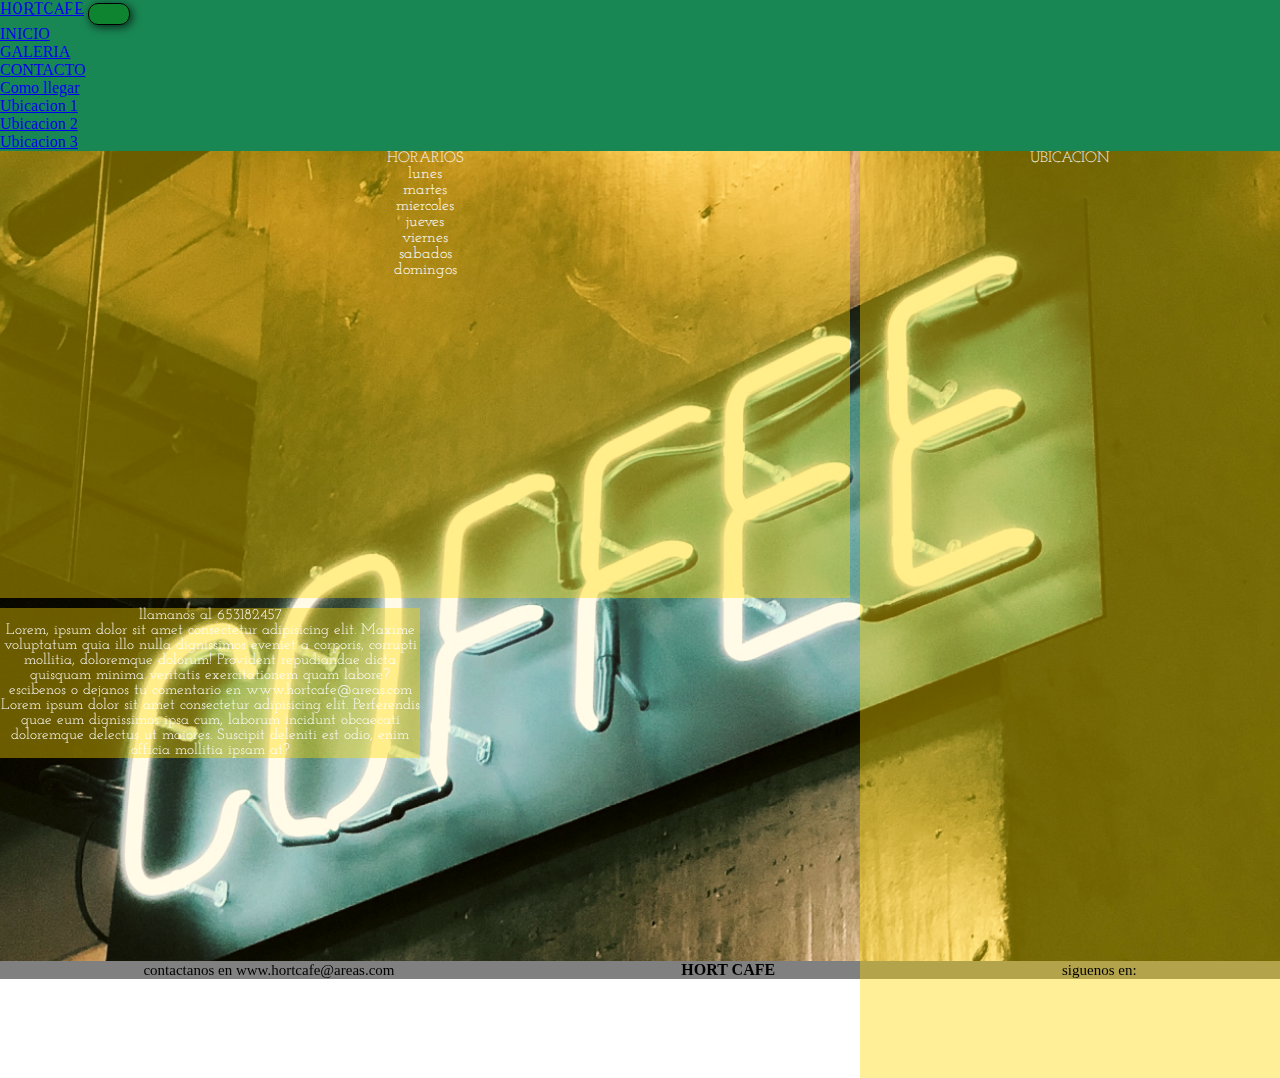
==== pages/contacto.html @ 519ebb7f "cambios en css y html" ====
<!DOCTYPE html>
<html lang="en">
<head>
    <meta charset="UTF-8">
    <meta http-equiv="X-UA-Compatible" content="IE=edge">
    <meta name="viewport" content="width=device-width, initial-scale=1.0">
    <title>Contacto</title>
    <link rel="stylesheet" href="../css/style.css">
    <link href="https://cdn.jsdelivr.net/npm/bootstrap@5.3.0-alpha2/dist/css/bootstrap.min.css" rel="stylesheet" integrity="sha384-aFq/bzH65dt+w6FI2ooMVUpc+21e0SRygnTpmBvdBgSdnuTN7QbdgL+OapgHtvPp" crossorigin="anonymous">
    <link rel="preconnect" href="https://fonts.googleapis.com">
<link rel="preconnect" href="https://fonts.gstatic.com" crossorigin>
<link href="https://fonts.googleapis.com/css2?family=Modern+Antiqua&display=swap" rel="stylesheet">

<link href="https://fonts.googleapis.com/css2?family=Josefin+Slab:ital,wght@1,300&display=swap" rel="stylesheet">
</head>
<body>
    <header>
        <nav class="navbar navbar-expand-lg"style="background-color: #198754">
            <div class="container-fluid">
                <a class="navbar-brand" href="#">HORTCAFE</a>
                <button class="navbar-toggler" type="button" data-bs-toggle="collapse" data-bs-target="#navbarNavDropdown" aria-controls="navbarNavDropdown" aria-expanded="false" aria-label="Toggle navigation">
                    <span class="navbar-toggler-icon"></span>
                </button>
                <div class="collapse navbar-collapse" id="navbarNavDropdown">
                    <ul class="navbar-nav">
                    <li class="nav-item">
                        <a class="nav-link active" aria-current="page" href="../index.html">INICIO</a>
                    </li>
                    <li class="nav-item">
                        <a class="nav-link" href="#">GALERIA</a>
                    </li>
                    <li class="nav-item">
                        <a class="nav-link" href="../pages/contacto.html">CONTACTO</a>
                    </li>
                    <li class="nav-item dropdown">
                        <a class="nav-link dropdown-toggle" href="#" role="button" data-bs-toggle="dropdown" aria-expanded="false">
                            Como llegar
                        </a>
                        <ul class="dropdown-menu">
                            <li><a class="dropdown-item" href="#">Ubicacion 1</a></li>
                            <li><a class="dropdown-item" href="#">Ubicacion 2</a></li>
                            <li><a class="dropdown-item" href="#">Ubicacion 3</a></li>
                        </ul>
                            </li>
                        </ul>
                    </div>
                </div>
            </nav>
    </header>
    <main>
        <div class="conteiner-contacto">
            <div class="conteiner-horario">
                <p>HORARIOS</p>
                <ul>
                    <li>lunes</li>
                    <li>martes</li>
                    <li>miercoles</li>
                    <li>jueves</li>
                    <li>viernes</li>
                    <li>sabados</li>
                    <li>domingos</li>
                </ul>
            </div>
            <div class="conteiner-ubicacion">
                <p>UBICACION</p>
                <iframe src="https://www.google.com/maps/embed?pb=!1m14!1m12!1m3!1d6913.74343105728!2d-0.33170040865860945!3d39.475596526477396!2m3!1f0!2f0!3f0!3m2!1i1024!2i768!4f13.1!5e0!3m2!1ses!2ses!4v1680624230466!5m2!1ses!2ses" width="300" height="300" style="border:0;" allowfullscreen="" loading="lazy" referrerpolicy="no-referrer-when-downgrade"></iframe>
                <iframe src="https://www.google.com/maps/embed?pb=!1m10!1m8!1m3!1d3662.2056957269187!2d-0.35916655908785117!3d39.479818005970365!3m2!1i1024!2i768!4f13.1!5e0!3m2!1ses!2ses!4v1680624394784!5m2!1ses!2ses" width="300" height="300" style="border:0;" allowfullscreen="" loading="lazy" referrerpolicy="no-referrer-when-downgrade"></iframe>
                <iframe src="https://www.google.com/maps/embed?pb=!1m10!1m8!1m3!1d5179.934311335769!2d-0.3737995205115753!3d39.46916223136735!3m2!1i1024!2i768!4f13.1!5e0!3m2!1ses!2ses!4v1680624427639!5m2!1ses!2ses" width="300" height="300" style="border:0;" allowfullscreen="" loading="lazy" referrerpolicy="no-referrer-when-downgrade"></iframe>
            </div>
            <div>
                <div class="conteiner-llamanos">
                    <p>llamanos al 653182457</p>
                    <p>Lorem, ipsum dolor sit amet consectetur adipisicing elit. Maxime voluptatum quia illo nulla dignissimos eveniet a corporis, corrupti mollitia, doloremque dolorum! Provident repudiandae dicta quisquam minima veritatis exercitationem quam labore?</p>
                </div>
                <div class="conteiner-escribenos">
                    <p>escibenos o dejanos tu comentario en www.hortcafe@areas.com</p>
                    <p>Lorem ipsum dolor sit amet consectetur adipisicing elit. Perferendis quae eum dignissimos ipsa cum, laborum incidunt obcaecati doloremque delectus ut maiores. Suscipit deleniti est odio, enim officia mollitia ipsam at?</p>
                </div>
            </div>
        </div>    
    </main>
    <footer>
        <p>contactanos en www.hortcafe@areas.com</p>
        <h4>HORT CAFE</h4>
        <div class="conteiner-redes">
            <p>siguenos en:</p>
            <img src="./assets/img/Facebook.png" alt="">
            <img src="./assets/img/Twitter.png" alt="">
            <img src="./assets/img/Instagram.png" alt="">
        </div>
    </footer>
    <script src="https://cdn.jsdelivr.net/npm/bootstrap@5.3.0-alpha2/dist/js/bootstrap.bundle.min.js" integrity="sha384-qKXV1j0HvMUeCBQ+QVp7JcfGl760yU08IQ+GpUo5hlbpg51QRiuqHAJz8+BrxE/N" crossorigin="anonymous"></script>
</body>
</html>
---- css/style.css ----
*{
    margin: 0;
    padding: 0;
    box-sizing: border-box;
}
/*font-family: 'Josefin Slab', serif;*/

h1{ font-size: 40px;} 
h2{ font-size: 30px;}
h3{ font-size: 25px;}
p{ font-size: 15px;}
button{ 
    font-size: 2m;
    font-weight: bold;
    padding: 10px 20px;
    border-radius: 10px;
    border: 1px solid black;
    box-shadow: 2px 2px 10px rgba(0, 0, 0, 0.747);
    color: white;
    background-color: rgba(0, 128, 0, 0.411);
}
.navbar-brand{
    font-family: 'Modern Antiqua', cursive;
    
}

.texto-principal{
    padding-left: 20%;
    padding-top: 10%;
    padding-bottom: 20%;
}
.boton-reserva{
    gap: 10px;
    text-align: center;
}
.conteiner-main{
    background-image: url(../assets/img/fondo-main.png);
    background-repeat: no-repeat;
    background-size: cover;
    background-position: center;
    color: white;
    font-family: 'Josefin Slab', serif;
    width: 100%;
    height: 90vh;

    
}
.boton-reserva button{
    font-size: 20px;
    font-weight: bold;
    padding: 40px 70px;
    border-radius: 60px;
    border: 1px solid black;
    box-shadow: 2px 2px 10px rgba(235, 227, 227, 0.747);
    color: white;
    background-color: rgb(240, 206, 134);
    

}
.container{
    padding: 30px;
    justify-content: center;
    text-align: center;
    
}
.seccion-cartas{
    background-color: brown;
    color: white;
    text-align: center;
    align-items: center;

}
.contenedor-cartas{
    display: flex;
    justify-content: center;
}
.carta-1{
    background-image: url(../assets/img/cafe.jpg);
    background-position: center;
    background-size: cover;
    padding: 20px;
    margin: 20px;
    
}
.carta-2{
    background-image: url(../assets/img/zumos.jpg);
    background-position: center;
    background-size: cover;
    padding: 20px;
    margin: 20px;
    
}
.carta-3{
    background-image: url(../assets/img/horno.jpg);
    background-position: center;
    background-size: cover;
    padding: 20px;
    margin: 20px;

}
.carta-4{
    background-image: url(../assets/img/sandwich.jpg);
    background-position: center;
    background-size: cover;
    padding: 20px;
    margin: 20px;

}
@media(max-width:720px){
    .contenedor-cartas{
        flex-direction: column;
    }

}

footer{
    background-color: grey;
    display: flex;
    justify-content: space-around;
    align-items: center;

}
.conteiner-redes{
    display: flex;
    align-items: center;
}

@media(max-width:720px){
    footer p, h4{
        display: none;
    }
}
.conteiner-horario, 
.conteiner-ubicacion,
.conteiner-llamanos,
.conteiner-escribenos {
    background-color: rgba(255, 217, 0, 0.404);
    text-align: center;
    
}
.conteiner-contacto{
    background-image: url(../assets/img/fondo-main.png);
    background-repeat: no-repeat;
    background-size: cover;
    background-position: center;
    color: white;
    font-family: 'Josefin Slab', serif;
    width: 100%;
    height: 90vh;
    display: grid;
    gap: 10px;
    grid-template-columns: repeat(3, 1fr);
    grid-template-rows: repeat(4, auto);
    grid-template-areas: 
    "conteiner-horario"
    "conteiner-ubicacion"
    "conteiner-llamanos"
    "conteiner-escribenos";

}
.conteiner-horario{
    grid-column: 1 / 3;
    
}
.conteiner-ubicacion{
    grid-column: 3 / 4;
    grid-row: span 2;
    
}
.conteiner-llamanos{
    grid-column: 1 / 2;
}
    
.conteiner-escribenos{
    grid-column: 2 / 3;
}
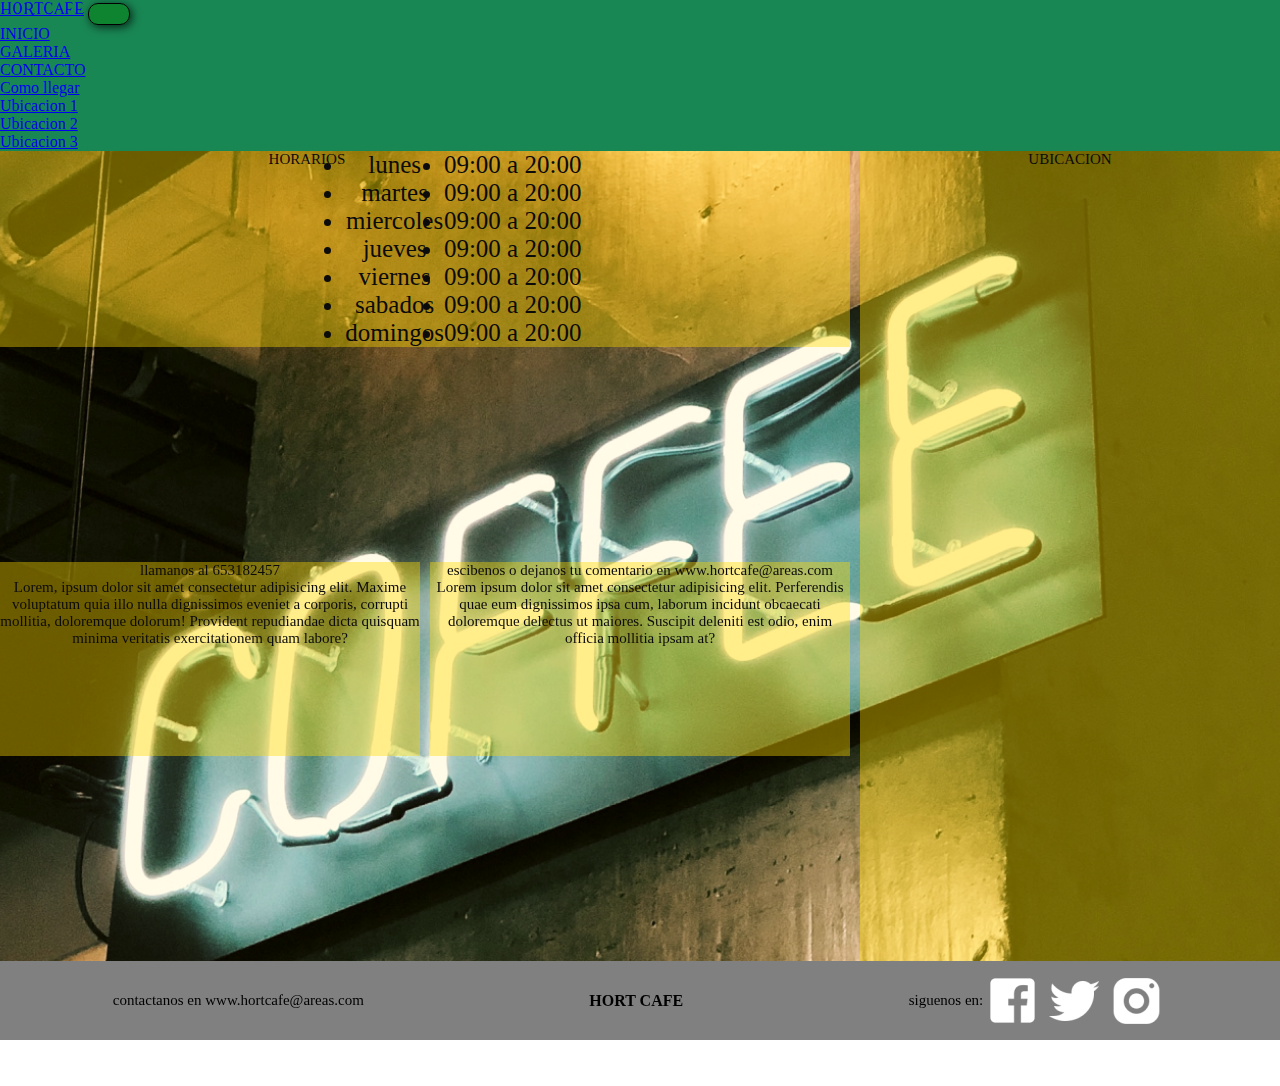
==== commit 9ff27b3f: "colocacion de carrucel y video" ====
--- a/pages/contacto.html
+++ b/pages/contacto.html
@@ -10,7 +10,6 @@
     <link rel="preconnect" href="https://fonts.googleapis.com">
 <link rel="preconnect" href="https://fonts.gstatic.com" crossorigin>
 <link href="https://fonts.googleapis.com/css2?family=Modern+Antiqua&display=swap" rel="stylesheet">
-
 <link href="https://fonts.googleapis.com/css2?family=Josefin+Slab:ital,wght@1,300&display=swap" rel="stylesheet">
 </head>
 <body>
@@ -27,7 +26,7 @@
                         <a class="nav-link active" aria-current="page" href="../index.html">INICIO</a>
                     </li>
                     <li class="nav-item">
-                        <a class="nav-link" href="#">GALERIA</a>
+                        <a class="nav-link" href="../pages/galeria.html">GALERIA</a>
                     </li>
                     <li class="nav-item">
                         <a class="nav-link" href="../pages/contacto.html">CONTACTO</a>
@@ -37,9 +36,9 @@
                             Como llegar
                         </a>
                         <ul class="dropdown-menu">
-                            <li><a class="dropdown-item" href="#">Ubicacion 1</a></li>
-                            <li><a class="dropdown-item" href="#">Ubicacion 2</a></li>
-                            <li><a class="dropdown-item" href="#">Ubicacion 3</a></li>
+                            <li><a class="dropdown-item" href="https://goo.gl/maps/8rojJ2VtJhvmZmhn9">Ubicacion 1</a></li>
+                            <li><a class="dropdown-item" href="https://goo.gl/maps/bsk9XSuKNTh1HRbE6">Ubicacion 2</a></li>
+                            <li><a class="dropdown-item" href="https://goo.gl/maps/Tm3oZ1tXoUY7AHan6">Ubicacion 3</a></li>
                         </ul>
                             </li>
                         </ul>
@@ -60,6 +59,15 @@
                     <li>sabados</li>
                     <li>domingos</li>
                 </ul>
+                <ul>
+                    <li>09:00 a 20:00</li>
+                    <li>09:00 a 20:00</li>
+                    <li>09:00 a 20:00</li>
+                    <li>09:00 a 20:00</li>
+                    <li>09:00 a 20:00</li>
+                    <li>09:00 a 20:00</li>
+                    <li>09:00 a 20:00</li>
+                </ul>
             </div>
             <div class="conteiner-ubicacion">
                 <p>UBICACION</p>
@@ -67,15 +75,13 @@
                 <iframe src="https://www.google.com/maps/embed?pb=!1m10!1m8!1m3!1d3662.2056957269187!2d-0.35916655908785117!3d39.479818005970365!3m2!1i1024!2i768!4f13.1!5e0!3m2!1ses!2ses!4v1680624394784!5m2!1ses!2ses" width="300" height="300" style="border:0;" allowfullscreen="" loading="lazy" referrerpolicy="no-referrer-when-downgrade"></iframe>
                 <iframe src="https://www.google.com/maps/embed?pb=!1m10!1m8!1m3!1d5179.934311335769!2d-0.3737995205115753!3d39.46916223136735!3m2!1i1024!2i768!4f13.1!5e0!3m2!1ses!2ses!4v1680624427639!5m2!1ses!2ses" width="300" height="300" style="border:0;" allowfullscreen="" loading="lazy" referrerpolicy="no-referrer-when-downgrade"></iframe>
             </div>
-            <div>
-                <div class="conteiner-llamanos">
-                    <p>llamanos al 653182457</p>
-                    <p>Lorem, ipsum dolor sit amet consectetur adipisicing elit. Maxime voluptatum quia illo nulla dignissimos eveniet a corporis, corrupti mollitia, doloremque dolorum! Provident repudiandae dicta quisquam minima veritatis exercitationem quam labore?</p>
-                </div>
-                <div class="conteiner-escribenos">
-                    <p>escibenos o dejanos tu comentario en www.hortcafe@areas.com</p>
-                    <p>Lorem ipsum dolor sit amet consectetur adipisicing elit. Perferendis quae eum dignissimos ipsa cum, laborum incidunt obcaecati doloremque delectus ut maiores. Suscipit deleniti est odio, enim officia mollitia ipsam at?</p>
-                </div>
+            <div class="conteiner-llamanos">
+                <p>llamanos al 653182457</p>
+                <p>Lorem, ipsum dolor sit amet consectetur adipisicing elit. Maxime voluptatum quia illo nulla dignissimos eveniet a corporis, corrupti mollitia, doloremque dolorum! Provident repudiandae dicta quisquam minima veritatis exercitationem quam labore?</p>
+            </div>
+            <div class="conteiner-escribenos">
+                <p>escibenos o dejanos tu comentario en www.hortcafe@areas.com</p>
+                <p>Lorem ipsum dolor sit amet consectetur adipisicing elit. Perferendis quae eum dignissimos ipsa cum, laborum incidunt obcaecati doloremque delectus ut maiores. Suscipit deleniti est odio, enim officia mollitia ipsam at?</p>
             </div>
         </div>    
     </main>
@@ -84,9 +90,9 @@
         <h4>HORT CAFE</h4>
         <div class="conteiner-redes">
             <p>siguenos en:</p>
-            <img src="./assets/img/Facebook.png" alt="">
-            <img src="./assets/img/Twitter.png" alt="">
-            <img src="./assets/img/Instagram.png" alt="">
+            <img src="../assets/img/Facebook.png" alt="">
+            <img src="../assets/img/Twitter.png" alt="">
+            <img src="../assets/img/Instagram.png" alt="">
         </div>
     </footer>
     <script src="https://cdn.jsdelivr.net/npm/bootstrap@5.3.0-alpha2/dist/js/bootstrap.bundle.min.js" integrity="sha384-qKXV1j0HvMUeCBQ+QVp7JcfGl760yU08IQ+GpUo5hlbpg51QRiuqHAJz8+BrxE/N" crossorigin="anonymous"></script>
--- a/css/style.css
+++ b/css/style.css
@@ -136,6 +136,7 @@
 .conteiner-escribenos {
     background-color: rgba(255, 217, 0, 0.404);
     text-align: center;
+    font-size: 25px;
     
 }
 .conteiner-contacto{
@@ -143,34 +144,52 @@
     background-repeat: no-repeat;
     background-size: cover;
     background-position: center;
-    color: white;
-    font-family: 'Josefin Slab', serif;
+    color: rgb(12, 11, 11);
+    
     width: 100%;
     height: 90vh;
     display: grid;
     gap: 10px;
     grid-template-columns: repeat(3, 1fr);
-    grid-template-rows: repeat(4, auto);
-    grid-template-areas: 
-    "conteiner-horario"
-    "conteiner-ubicacion"
-    "conteiner-llamanos"
-    "conteiner-escribenos";
+    grid-template-rows: repeat(4, 1fr);
+    
 
 }
 .conteiner-horario{
+    display: flex;
+    text-align: center;
+    justify-content: center;
     grid-column: 1 / 3;
     
 }
 .conteiner-ubicacion{
     grid-column: 3 / 4;
-    grid-row: span 2;
+    grid-row: span 4;
     
 }
 .conteiner-llamanos{
     grid-column: 1 / 2;
+    grid-row: 3 /4;
+    
 }
     
 .conteiner-escribenos{
     grid-column: 2 / 3;
-}+    grid-row: 3 / 4;
+}
+.conteiner-galeria{
+    background-image: url(../assets/img/fondo-main.png);
+    background-repeat: no-repeat;
+    background-size: cover;
+    background-position: center;
+    color: rgb(12, 11, 11);
+    width: 100%;
+    height: 90vh;
+    padding-top: 20px;
+
+}
+.conteiner-carrusel{
+    width: 500px;
+    height: 400px;
+}
+
